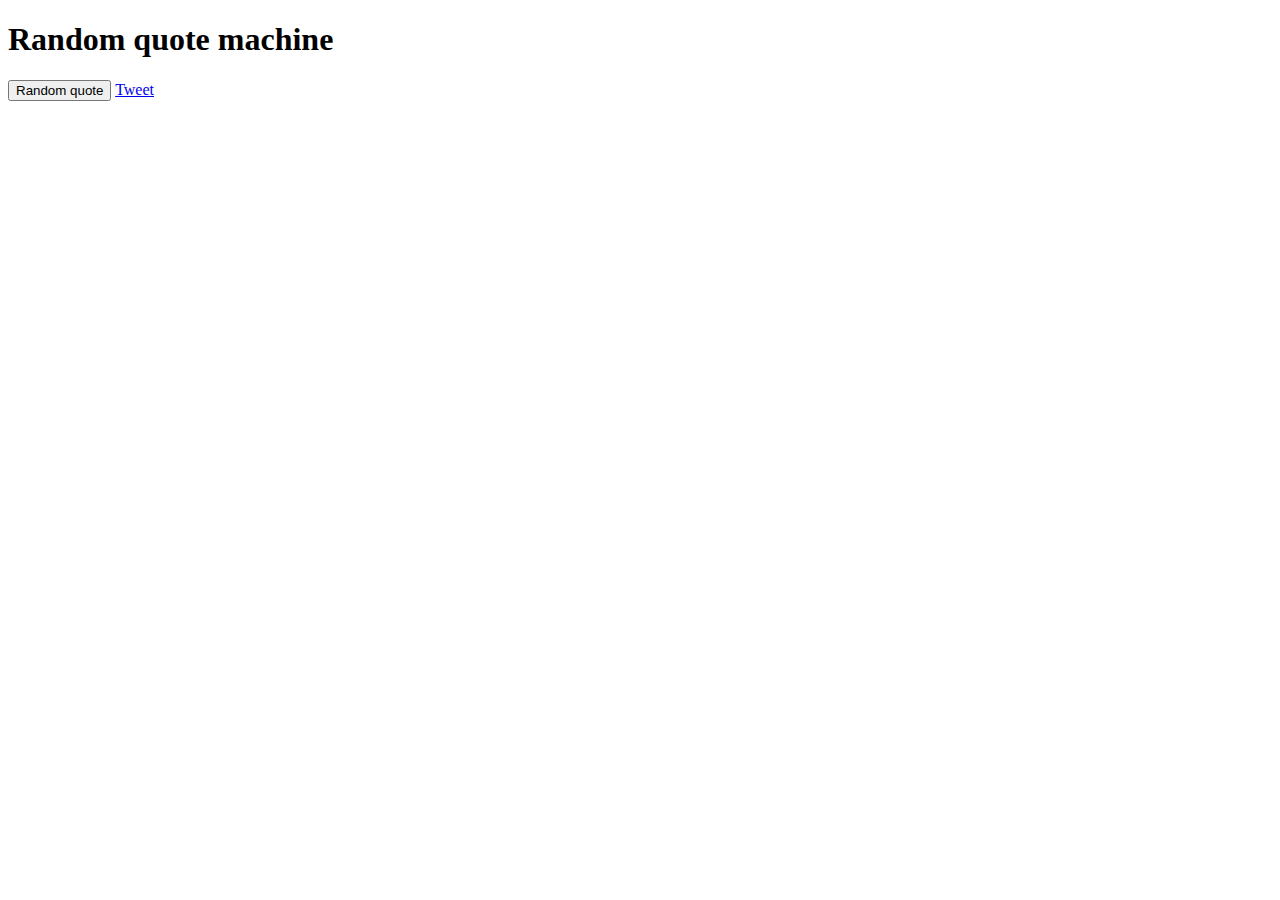
==== zad2/index.html @ bfc4bcb4 "add html, js" ====
<!DOCTYPE html>
<html>
    <head>
        <meta charset="utf-8">
        <title>Apka losująca cytaty</title>
        <script src="https://ajax.googleapis.com/ajax/libs/jquery/3.2.1/jquery.min.js"></script>
        <link rel="stylesheet" href="css/style.css">
    </head>
    <body>
        <header>
            <h1>Random quote machine</h1>
        </header>
        <div class="box">
            <h2 class="quote"></h2>
            <h3 class="author"></h3>
        </div>
        <div>
            <button class="trigger"> Random quote </button>
            <a href="#" target="_blank" class="tweet"><i class="fa fa-lg fa-twitter"></i> Tweet</a>
        </div>
        <script type="text/javascript" src="js/scripts.js"></script>
    </body>
</html>
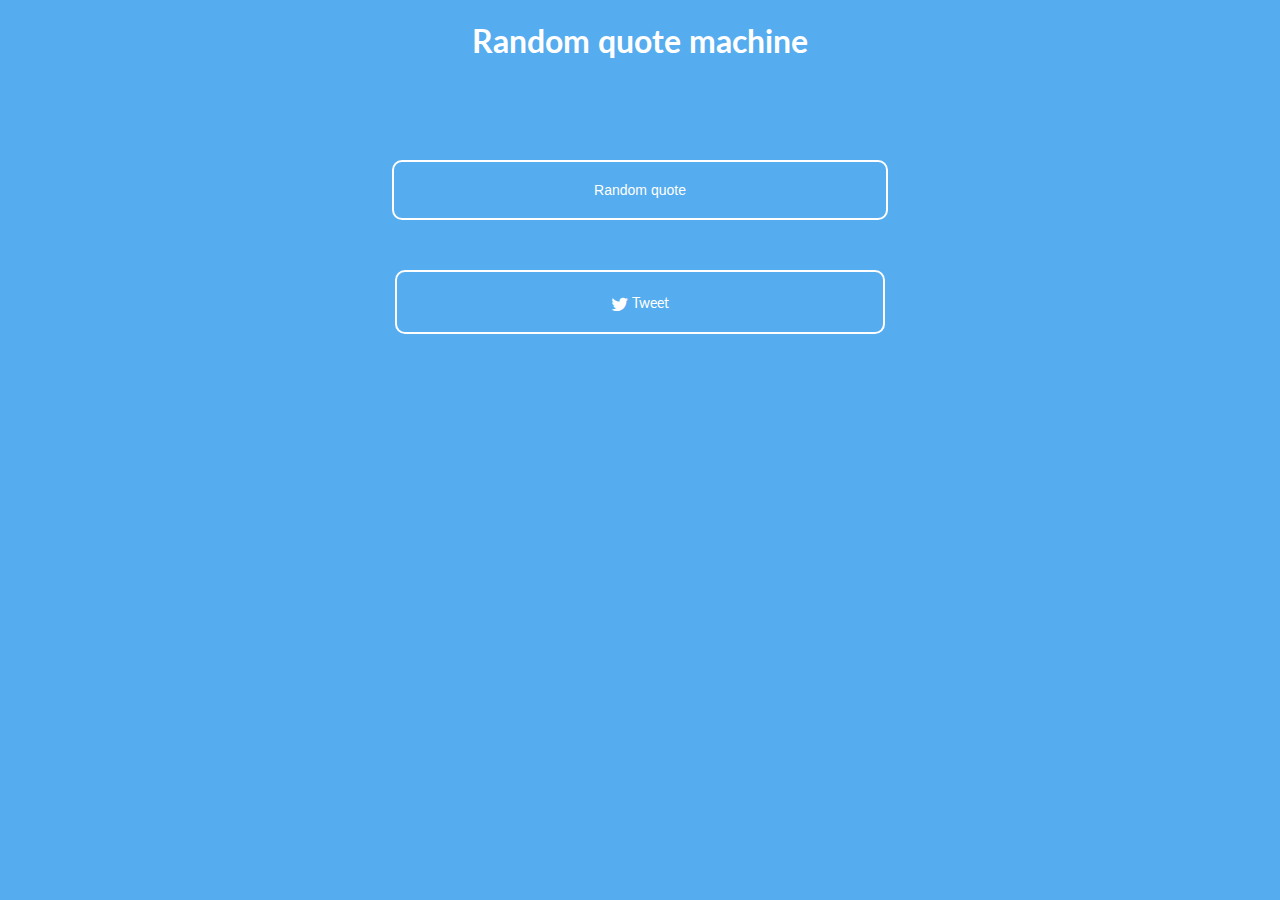
==== commit 1a51438a: "changes in css, html and js" ====
--- a/zad2/index.html
+++ b/zad2/index.html
@@ -4,20 +4,23 @@
         <meta charset="utf-8">
         <title>Apka losująca cytaty</title>
         <script src="https://ajax.googleapis.com/ajax/libs/jquery/3.2.1/jquery.min.js"></script>
+        <link rel="stylesheet" href="https://maxcdn.bootstrapcdn.com/font-awesome/4.7.0/css/font-awesome.min.css" integrity="sha384-wvfXpqpZZVQGK6TAh5PVlGOfQNHSoD2xbE+QkPxCAFlNEevoEH3Sl0sibVcOQVnN" crossorigin="anonymous">
         <link rel="stylesheet" href="css/style.css">
     </head>
     <body>
         <header>
             <h1>Random quote machine</h1>
         </header>
-        <div class="box">
-            <h2 class="quote"></h2>
-            <h3 class="author"></h3>
-        </div>
-        <div>
-            <button class="trigger"> Random quote </button>
-            <a href="#" target="_blank" class="tweet"><i class="fa fa-lg fa-twitter"></i> Tweet</a>
-        </div>
+            <div class="box">
+                <h2 class="quote"></h2>
+                <h3 class="author"></h3>
+            </div>
+            <div class="quotation">
+                <button class="js-trigger btn-random"> Random quote </button>
+            </div>
+            <div class="twit">
+                <a href="#" target="_blank" class="tweet"><i class="fa fa-lg fa-twitter"></i> Tweet</a>
+            </div>
         <script type="text/javascript" src="js/scripts.js"></script>
     </body>
 </html>--- a/zad2/css/style.css
+++ b/zad2/css/style.css
@@ -0,0 +1,46 @@
+@import url('https://fonts.googleapis.com/css?family=Lato:400,700');
+* {
+	box-sizing: border-box;	
+}
+body {
+	margin: 0 auto;
+	text-align: center;
+	background-color: #55acee;
+	color: white;
+	font-family: 'Lato', sans-serif;
+}
+header {
+	font-weight: 700;
+}
+.box {
+	margin: 100px 0;
+	font-weight: 400px;
+}
+.btn-random {
+	color: white;
+	background-color: #55acee;
+	border: 2px solid white;
+	padding: 20px 200px;
+	border-radius: 10px;
+	text-align: center;
+	font-size: 14px;
+}
+.btn-random:hover {
+	cursor: pointer;
+}
+.twit {
+	margin: 50px auto;
+	width: 490px;
+	border: 2px solid white;
+	padding: 20px 0;
+	border-radius: 10px;
+	text-align: center;
+}
+.twit i.fa {
+	color: white;
+}
+a.tweet {
+	text-decoration: none;
+	color: white;
+	font-size: 14px;
+}